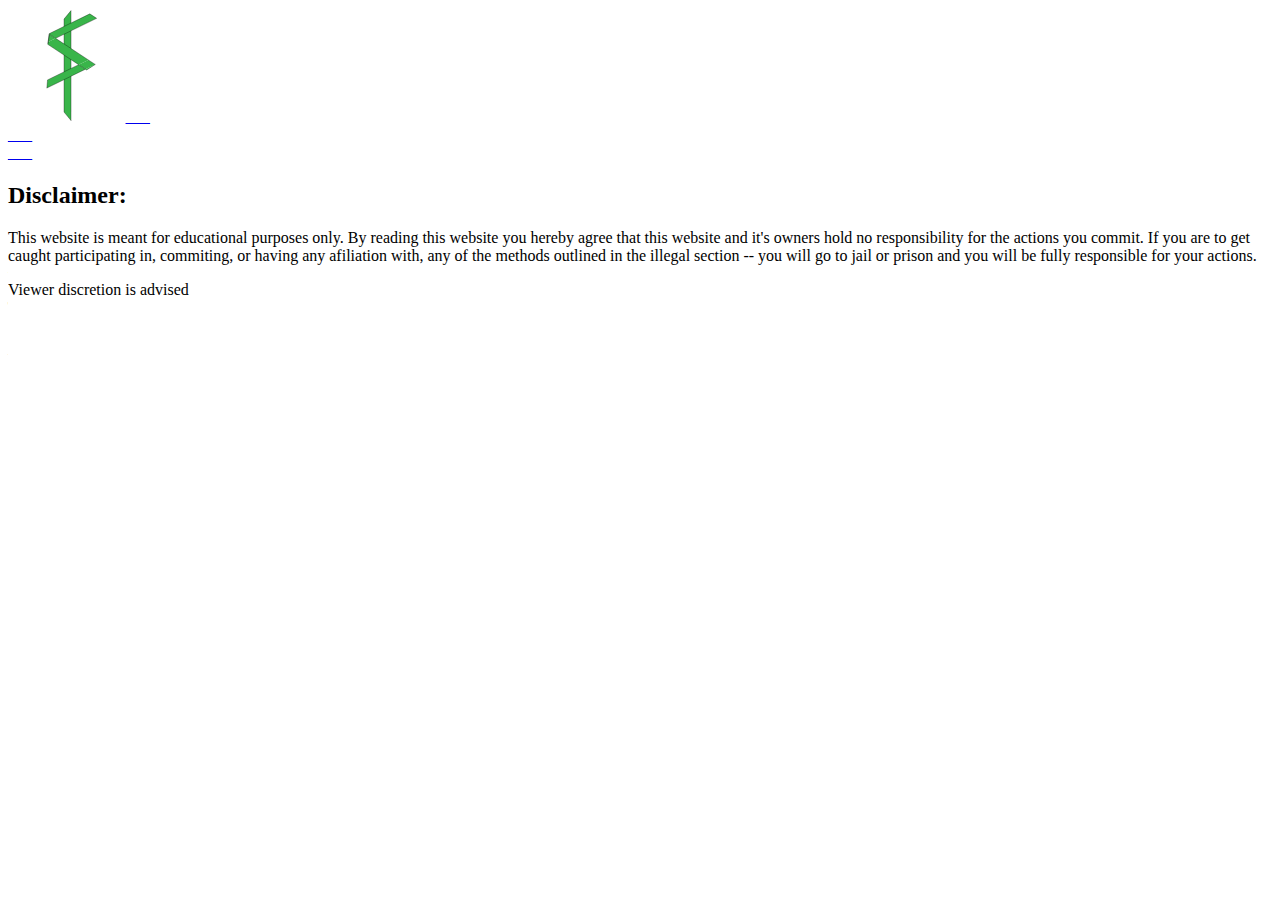
==== page/disclaimer.html @ afb88f2d "Added all of the pages for the mobile version" ====
<!DOCTYPE html>
<html lang="en">


		<head>
			<meta charset="utf-8" />
				<title>Disclaimer</title>
				<link rel="stylesheet" media="screen and (max-width:500px)" href="../css/phone.css" type="text/css" />
				<link rel="stylesheet" media="screen and (min-width:501) and (max-width:1199)" href="../css/tablet.css" type="text/css" />
				<link rel="stylesheet" media="screen and (min-width:1200)" href="../css/style.css" type="text/css" />
		</head>

			<body>
				<div id="container">
					<header>
						<a href="../index.html" id="logo"><img src="../img/logo.svg" width="9%" height="9%" /></a>
						<a href="#" id="navigation_toggle" class="inactive">___<br/>___</br>___</a>
							<ul>
								<a href="legally.html"><li>Legally</li></a>
								<a href="illegally.html"><li>Illegally</li></a>
								<a href="disclaimer.html"><li>Disclaimer</li></a>
							</ul>
					</header>
					<section>
						<main>
							<h2>Disclaimer:</h2>
								<p>This website is meant for educational purposes only. By reading this website you hereby agree
								that this website and it's owners hold no responsibility for the actions you commit. If you are to
								get caught participating in, commiting, or having any afiliation with, any of the methods outlined
								in the illegal section -- you will go to jail or prison and you will be fully responsible for your
								actions.</p>
						</main>
					</section>
					<footer>
						<p>Viewer discretion is advised</p>
					</footer>
				</div>
				
				
				
				<script src="../js/jquery.js"></script>
				<script src="../js/script.js"></script>
			</body>


</html>
---- css/phone.css ----
* {
	margin:0;
	padding:0;
}
body {
	font-family:sans-serif;
}
/* HEADER */
header {
	width:100%;
	background-color:green;
	position:fixed;
}
header img {
	display:inline-block;
}
#navigation_toggle {
	width:8%;
	float:right;
	line-height:40%;
	padding:0em 0.2em;
}
.inactive {
	color:black;
}
.active {
	color:white;
}
header ul {
	background-color:grey;
	display:flex;
	flex-wrap:wrap;
	flex-direction:column;
	justify-content:space-around;
}
header ul li {
	padding:0.5em 0em;
	list-style-type:none;
	text-align:center;
}
header ul a {
	border-top:1px solid black;
	border-bottom:1px solid black;
	background-color:grey;
	text-decoration:none;
	text-transform:uppercase;
	font-size:0.8em;
	color:white;
}
header ul a:first-of-type {
	border-top:2px solid black;
}
header ul a:last-of-type {
	border-bottom:2px solid black;
}
/* SECTION */
section {
	overflow:auto;
	font-size:80%;
	margin:auto;
	width:90vw;
	padding-top:10%;
	text-align:center;
	margin-bottom:2em;
}
section h2 {
	font-size:2em;
	text-transform:uppercase;
}
section p {
	padding:0.4em 0em;
}
/* ARTICLE */
article {
	padding:1em 0em;
}
article:nth-of-type(even) {
	border-top:1px solid grey;
	border-bottom:1px solid grey;
}
article:nth-of-type(odd) {
	border:none;
}
article h2 {
	font-size:1.4em;
}
article li {
	list-style-type:none;
}
article li::before {
	content:"- ";
}
/* FOOTER */
footer {
	position:fixed;
	width:100%;
	background-color:green;
	bottom:0;
	color:white;
	text-align:center;
	text-transform:uppercase;
	padding:0.2em 0em;
}
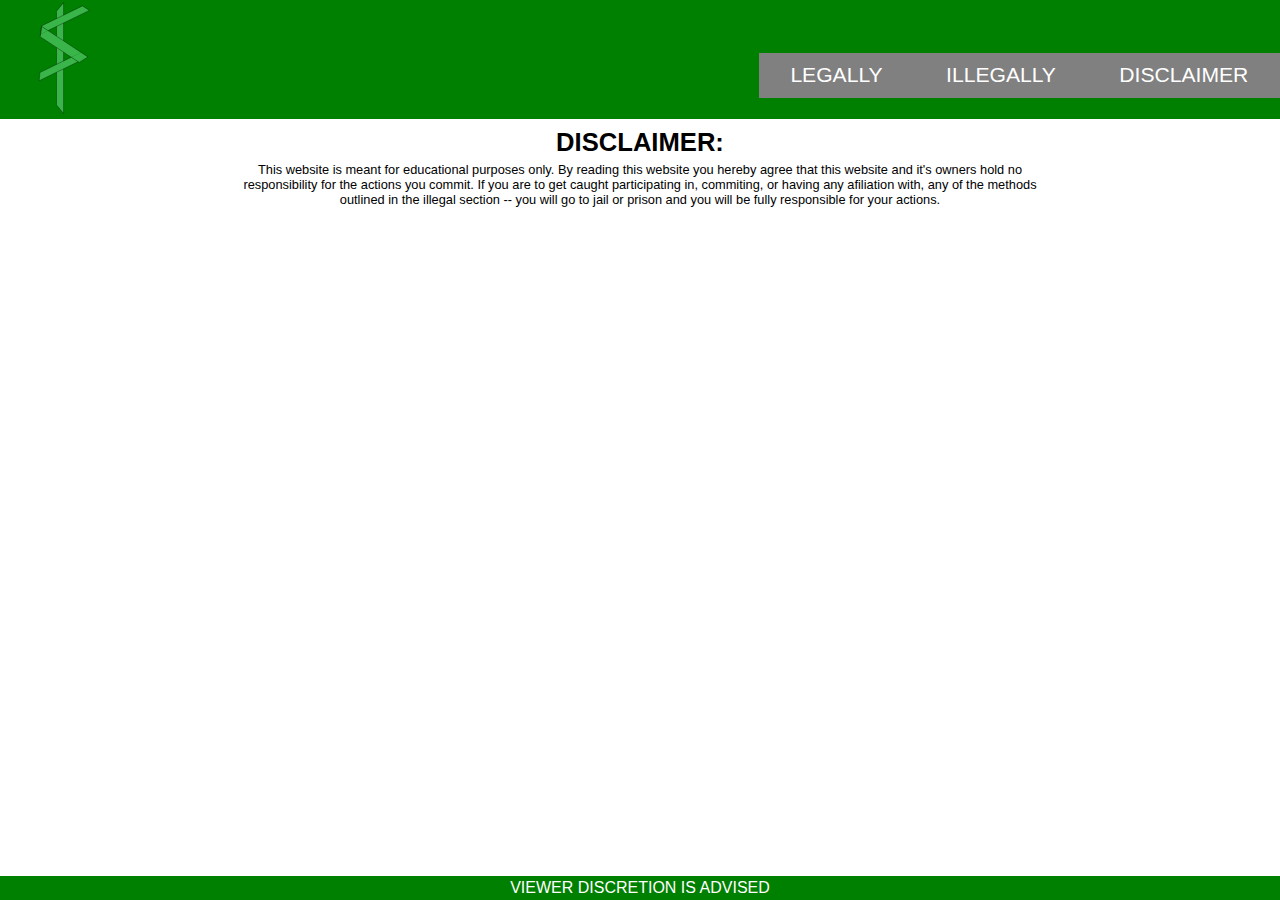
==== commit 2a038c8c: "Completed the website" ====
--- a/page/disclaimer.html
+++ b/page/disclaimer.html
@@ -5,9 +5,7 @@
 		<head>
 			<meta charset="utf-8" />
 				<title>Disclaimer</title>
-				<link rel="stylesheet" media="screen and (max-width:500px)" href="../css/phone.css" type="text/css" />
-				<link rel="stylesheet" media="screen and (min-width:501) and (max-width:1199)" href="../css/tablet.css" type="text/css" />
-				<link rel="stylesheet" media="screen and (min-width:1200)" href="../css/style.css" type="text/css" />
+				<link rel="stylesheet" href="../css/style.css" type="text/css" />
 		</head>
 
 			<body>
--- a/css/style.css
+++ b/css/style.css
@@ -0,0 +1,311 @@
+/* PHONE */
+@media only screen and (min-width : 0px) and (max-width : 500px) { 
+	* {
+		margin:0;
+		padding:0;
+	}
+	body {
+		font-family:sans-serif;
+	}
+	/* HEADER */
+	header {
+		width:100%;
+		background-color:green;
+		position:fixed;
+	}
+	header img {
+		display:inline-block;
+	}
+	#navigation_toggle {
+		width:8%;
+		float:right;
+		line-height:40%;
+		padding:0em 0.2em;
+	}
+	.inactive {
+		color:black;
+	}
+	.active {
+		color:white;
+	}
+	header ul {
+		background-color:grey;
+		display:flex;
+		flex-wrap:wrap;
+		flex-direction:column;
+		justify-content:space-around;
+	}
+	header ul li {
+		padding:0.5em 0em;
+		list-style-type:none;
+		text-align:center;
+	}
+	header ul a {
+		border-top:1px solid black;
+		border-bottom:1px solid black;
+		background-color:grey;
+		text-decoration:none;
+		text-transform:uppercase;
+		font-size:0.8em;
+		color:white;
+	}
+	header ul a:first-of-type {
+		border-top:2px solid black;
+	}
+	header ul a:last-of-type {
+		border-bottom:2px solid black;
+	}
+	/* SECTION */
+	section {
+		overflow:auto;
+		font-size:80%;
+		margin:auto;
+		width:90vw;
+		padding-top:10%;
+		text-align:center;
+		margin-bottom:2em;
+	}
+	section h2 {
+		font-size:2em;
+		text-transform:uppercase;
+	}
+	section p {
+		padding:0.4em 0em;
+	}
+	/* ARTICLE */
+	article {
+		padding:1em 0em;
+	}
+	article:nth-of-type(even) {
+		border-top:1px solid grey;
+		border-bottom:1px solid grey;
+	}
+	article:nth-of-type(odd) {
+		border:none;
+	}
+	article h2 {
+		font-size:1.4em;
+	}
+	article li {
+		list-style-type:none;
+	}
+	article li::before {
+		content:"- ";
+	}
+	/* FOOTER */
+	footer {
+		position:fixed;
+		width:100%;
+		background-color:green;
+		bottom:0;
+		color:white;
+		text-align:center;
+		text-transform:uppercase;
+		padding:0.2em 0em;
+	}
+}
+/* TABLET */
+@media only screen and (min-width : 501px) and (max-width : 1100px) { 
+	* {
+		margin:0;
+		padding:0;
+	}
+	body {
+		font-family:sans-serif;
+	}
+	/* HEADER */
+	header {
+		width:100%;
+		background-color:green;
+		position:fixed;
+	}
+	header img {
+		display:inline-block;
+	}
+	#navigation_toggle {
+		display:none;
+		width:8%;
+		float:none;
+		line-height:40%;
+		padding:0em 0.2em;
+	}
+	.inactive {
+		color:black;
+	}
+	.active {
+		color:white;
+	}
+	header ul {
+		background-color:grey;
+		display:flex;
+		flex-wrap:wrap;
+		flex-direction:row;
+		justify-content:flex-start;
+	}
+	header ul li {
+		padding:0.5em 1.5em;
+		list-style-type:none;
+		text-align:center;
+	}
+	header ul a {
+		background-color:grey;
+		text-decoration:none;
+		text-transform:uppercase;
+		font-size:0.8em;
+		color:white;
+	}
+	/* SECTION */
+	section {
+		overflow:auto;
+		font-size:80%;
+		margin:auto;
+		width:90vw;
+		padding-top:16%;
+		text-align:center;
+		margin-bottom:2em;
+	}
+	section h2 {
+		font-size:2em;
+		text-transform:uppercase;
+	}
+	section p {
+		padding:0.4em 0em;
+		margin:auto;
+		width:70%;
+	}
+	/* ARTICLE */
+	article {
+		padding:1em 0em;
+	}
+	article:nth-of-type(even) {
+		border-top:1px solid grey;
+		border-bottom:1px solid grey;
+	}
+	article:nth-of-type(odd) {
+		border:none;
+	}
+	article h2 {
+		font-size:1.4em;
+	}
+	article li {
+		list-style-type:none;
+	}
+	article li::before {
+		content:"- ";
+	}
+	/* FOOTER */
+	footer {
+		position:fixed;
+		width:100%;
+		background-color:green;
+		bottom:0;
+		color:white;
+		text-align:center;
+		text-transform:uppercase;
+		padding:0.2em 0em;
+	}
+}
+/* COMPUTER */
+@media only screen and (min-width : 1101px) { 
+	* {
+		margin:0;
+		padding:0;
+	}
+	body {
+		font-family:sans-serif;
+	}
+	/* HEADER */
+	header {
+		width:100%;
+		background-color:green;
+		position:fixed;
+	}
+	header img {
+		display:inline-block;
+	}
+	#navigation_toggle {
+		display:none;
+		width:8%;
+		float:none;
+		line-height:40%;
+		padding:0em 0.2em;
+	}
+	.inactive {
+		color:black;
+	}
+	.active {
+		color:white;
+	}
+	header ul {
+		font-size:1.65em;
+		float:right;
+		position:relative;
+		top:2em;
+		background-color:grey;
+		display:flex;
+		flex-wrap:wrap;
+		flex-direction:row;
+	}
+	header ul li {
+		padding:0.5em 1.5em;
+		list-style-type:none;
+		text-align:center;
+	}
+	header ul a {
+		background-color:grey;
+		text-decoration:none;
+		text-transform:uppercase;
+		font-size:0.8em;
+		color:white;
+	}
+	/* SECTION */
+	section {
+		overflow:auto;
+		font-size:80%;
+		margin:auto;
+		width:90vw;
+		padding-top:10%;
+		text-align:center;
+		margin-bottom:2em;
+	}
+	section h2 {
+		font-size:2em;
+		text-transform:uppercase;
+	}
+	section p {
+		padding:0.4em 0em;
+		margin:auto;
+		width:70%;
+	}
+	/* ARTICLE */
+	article {
+		padding:1em 0em;
+	}
+	article:nth-of-type(even) {
+		border-top:1px solid grey;
+		border-bottom:1px solid grey;
+	}
+	article:nth-of-type(odd) {
+		border:none;
+	}
+	article h2 {
+		font-size:1.4em;
+	}
+	article li {
+		list-style-type:none;
+	}
+	article li::before {
+		content:"- ";
+	}
+	/* FOOTER */
+	footer {
+		position:fixed;
+		width:100%;
+		background-color:green;
+		bottom:0;
+		color:white;
+		text-align:center;
+		text-transform:uppercase;
+		padding:0.2em 0em;
+	}
+}